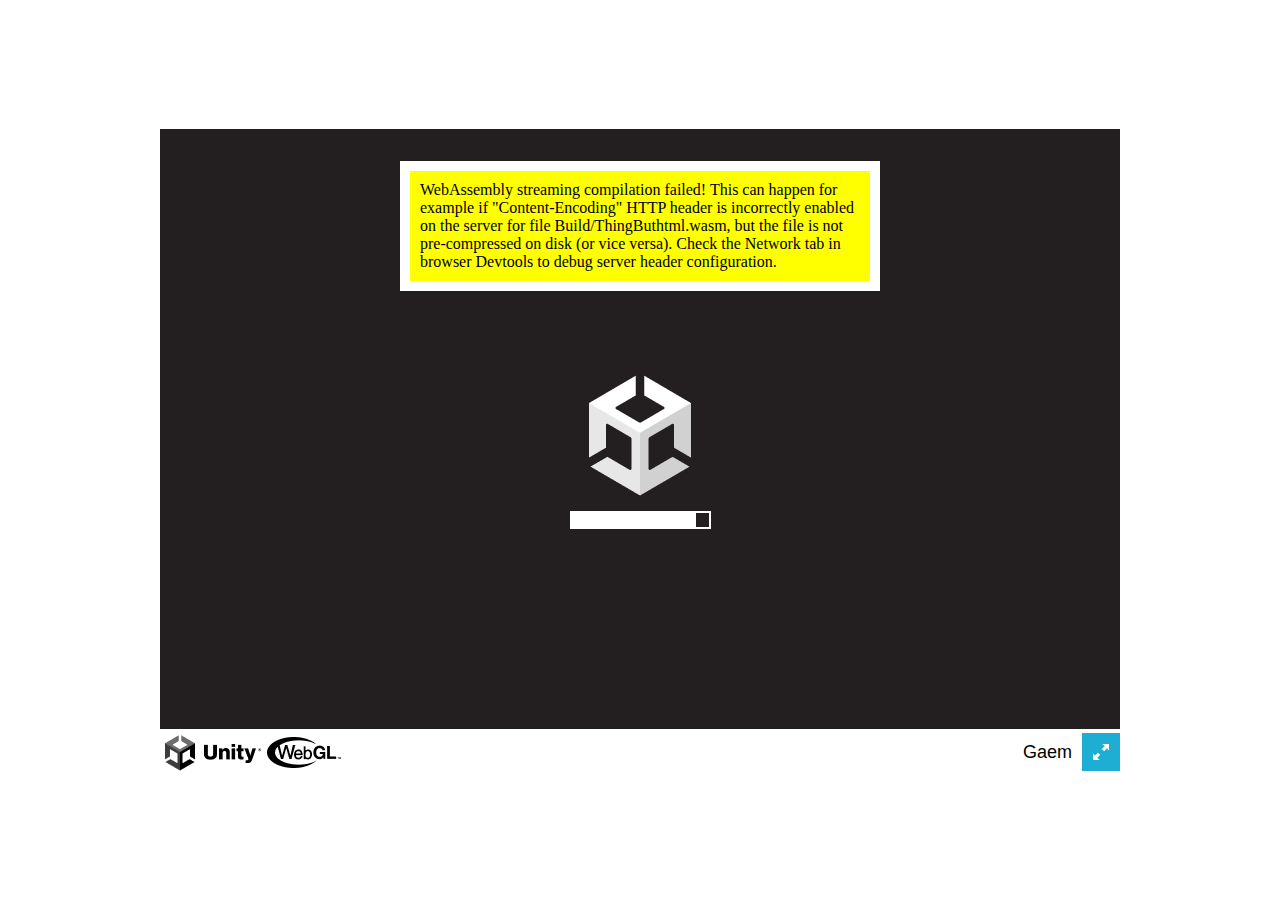
==== RaccoonP/index.html @ 612be984 "New Thing im working on" ====
<!DOCTYPE html>
<html lang="en-us">
  <head>
    <meta charset="utf-8">
    <meta http-equiv="Content-Type" content="text/html; charset=utf-8">
    <title>Unity WebGL Player | Gaem</title>
    <link rel="shortcut icon" href="TemplateData/favicon.ico">
    <link rel="stylesheet" href="TemplateData/style.css">
  </head>
  <body>
    <div id="unity-container" class="unity-desktop">
      <canvas id="unity-canvas" width=960 height=600></canvas>
      <div id="unity-loading-bar">
        <div id="unity-logo"></div>
        <div id="unity-progress-bar-empty">
          <div id="unity-progress-bar-full"></div>
        </div>
      </div>
      <div id="unity-warning"> </div>
      <div id="unity-footer">
        <div id="unity-webgl-logo"></div>
        <div id="unity-fullscreen-button"></div>
        <div id="unity-build-title">Gaem</div>
      </div>
    </div>
    <script>
      var container = document.querySelector("#unity-container");
      var canvas = document.querySelector("#unity-canvas");
      var loadingBar = document.querySelector("#unity-loading-bar");
      var progressBarFull = document.querySelector("#unity-progress-bar-full");
      var fullscreenButton = document.querySelector("#unity-fullscreen-button");
      var warningBanner = document.querySelector("#unity-warning");

      // Shows a temporary message banner/ribbon for a few seconds, or
      // a permanent error message on top of the canvas if type=='error'.
      // If type=='warning', a yellow highlight color is used.
      // Modify or remove this function to customize the visually presented
      // way that non-critical warnings and error messages are presented to the
      // user.
      function unityShowBanner(msg, type) {
        function updateBannerVisibility() {
          warningBanner.style.display = warningBanner.children.length ? 'block' : 'none';
        }
        var div = document.createElement('div');
        div.innerHTML = msg;
        warningBanner.appendChild(div);
        if (type == 'error') div.style = 'background: red; padding: 10px;';
        else {
          if (type == 'warning') div.style = 'background: yellow; padding: 10px;';
          setTimeout(function() {
            warningBanner.removeChild(div);
            updateBannerVisibility();
          }, 5000);
        }
        updateBannerVisibility();
      }

      var buildUrl = "Build";
      var loaderUrl = buildUrl + "/ThingButhtml.loader.js";
      var config = {
        dataUrl: buildUrl + "/ThingButhtml.data",
        frameworkUrl: buildUrl + "/ThingButhtml.framework.js",
        codeUrl: buildUrl + "/ThingButhtml.wasm",
        streamingAssetsUrl: "StreamingAssets",
        companyName: "Mcproco",
        productName: "Gaem",
        productVersion: "1.0",
        showBanner: unityShowBanner,
      };

      // By default Unity keeps WebGL canvas render target size matched with
      // the DOM size of the canvas element (scaled by window.devicePixelRatio)
      // Set this to false if you want to decouple this synchronization from
      // happening inside the engine, and you would instead like to size up
      // the canvas DOM size and WebGL render target sizes yourself.
      // config.matchWebGLToCanvasSize = false;

      if (/iPhone|iPad|iPod|Android/i.test(navigator.userAgent)) {
        // Mobile device style: fill the whole browser client area with the game canvas:

        var meta = document.createElement('meta');
        meta.name = 'viewport';
        meta.content = 'width=device-width, height=device-height, initial-scale=1.0, user-scalable=no, shrink-to-fit=yes';
        document.getElementsByTagName('head')[0].appendChild(meta);
        container.className = "unity-mobile";

        // To lower canvas resolution on mobile devices to gain some
        // performance, uncomment the following line:
        // config.devicePixelRatio = 1;

        canvas.style.width = window.innerWidth + 'px';
        canvas.style.height = window.innerHeight + 'px';

        unityShowBanner('WebGL builds are not supported on mobile devices.');
      } else {
        // Desktop style: Render the game canvas in a window that can be maximized to fullscreen:

        canvas.style.width = "960px";
        canvas.style.height = "600px";
      }

      loadingBar.style.display = "block";

      var script = document.createElement("script");
      script.src = loaderUrl;
      script.onload = () => {
        createUnityInstance(canvas, config, (progress) => {
          progressBarFull.style.width = 100 * progress + "%";
        }).then((unityInstance) => {
          loadingBar.style.display = "none";
          fullscreenButton.onclick = () => {
            unityInstance.SetFullscreen(1);
          };
        }).catch((message) => {
          alert(message);
        });
      };
      document.body.appendChild(script);
    </script>
  </body>
</html>
---- RaccoonP/TemplateData/style.css ----
body { padding: 0; margin: 0 }
#unity-container { position: absolute }
#unity-container.unity-desktop { left: 50%; top: 50%; transform: translate(-50%, -50%) }
#unity-container.unity-mobile { width: 100%; height: 100% }
#unity-canvas { background: #231F20 }
.unity-mobile #unity-canvas { width: 100%; height: 100% }
#unity-loading-bar { position: absolute; left: 50%; top: 50%; transform: translate(-50%, -50%); display: none }
#unity-logo { width: 154px; height: 130px; background: url('unity-logo-dark.png') no-repeat center }
#unity-progress-bar-empty { width: 141px; height: 18px; margin-top: 10px; margin-left: 6.5px; background: url('progress-bar-empty-dark.png') no-repeat center }
#unity-progress-bar-full { width: 0%; height: 18px; margin-top: 10px; background: url('progress-bar-full-dark.png') no-repeat center }
#unity-footer { position: relative }
.unity-mobile #unity-footer { display: none }
#unity-webgl-logo { float:left; width: 204px; height: 38px; background: url('webgl-logo.png') no-repeat center }
#unity-build-title { float: right; margin-right: 10px; line-height: 38px; font-family: arial; font-size: 18px }
#unity-fullscreen-button { float: right; width: 38px; height: 38px; background: url('fullscreen-button.png') no-repeat center }
#unity-warning { position: absolute; left: 50%; top: 5%; transform: translate(-50%); background: white; padding: 10px; display: none }
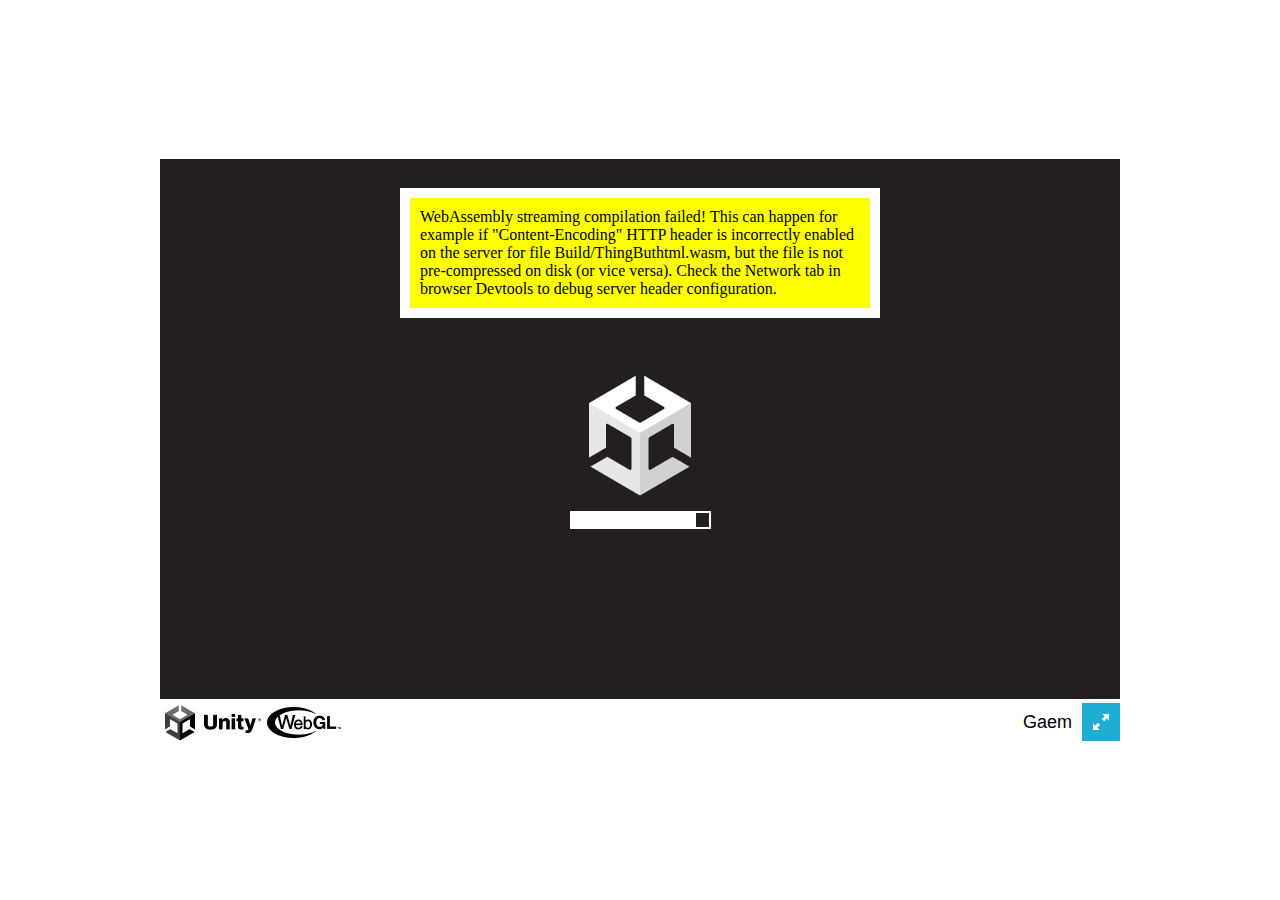
==== commit e3bf71d4: "gang (crazy)" ====
--- a/RaccoonP/index.html
+++ b/RaccoonP/index.html
@@ -9,7 +9,7 @@
   </head>
   <body>
     <div id="unity-container" class="unity-desktop">
-      <canvas id="unity-canvas" width=960 height=600></canvas>
+      <canvas id="unity-canvas" width=960 height=540></canvas>
       <div id="unity-loading-bar">
         <div id="unity-logo"></div>
         <div id="unity-progress-bar-empty">
@@ -64,7 +64,7 @@
         streamingAssetsUrl: "StreamingAssets",
         companyName: "Mcproco",
         productName: "Gaem",
-        productVersion: "1.0",
+        productVersion: "1.3",
         showBanner: unityShowBanner,
       };
 
@@ -96,7 +96,7 @@
         // Desktop style: Render the game canvas in a window that can be maximized to fullscreen:
 
         canvas.style.width = "960px";
-        canvas.style.height = "600px";
+        canvas.style.height = "540px";
       }
 
       loadingBar.style.display = "block";
